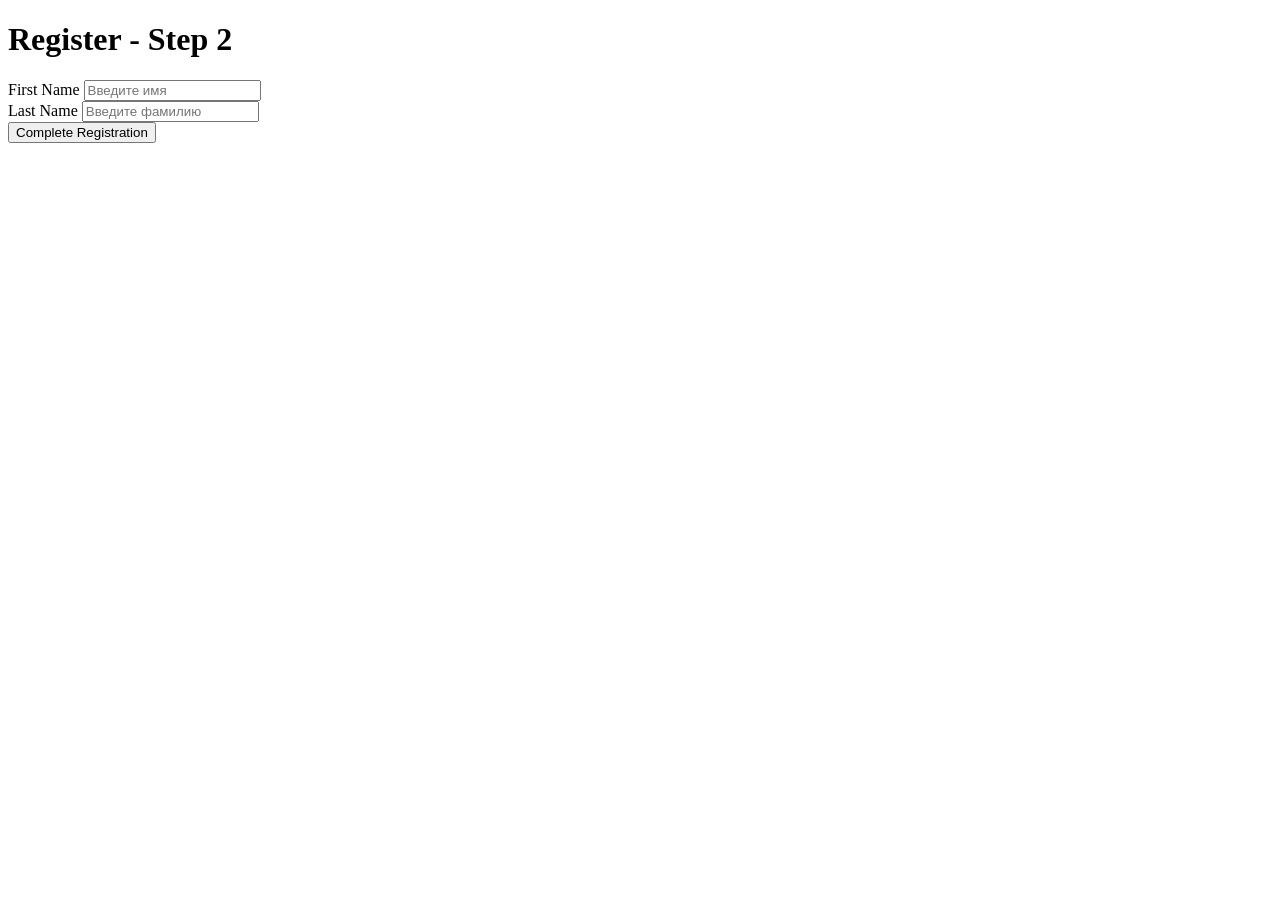
==== src/main/resources/templates/auth/registrationPage.html @ 7c8792d4 "complete auth" ====
<!DOCTYPE html>
<html xmlns:th="http://www.thymeleaf.org" lang="eng">
<head>
    <meta charset="UTF-8">
    <title>Title</title>
    <link rel="stylesheet" href="/css/styles.css">
</head>
<body>
<div class="container">
    <div class="registration-form">
        <h1>Register - Step 2</h1>
        <form th:action="@{/auth/completeRegistrationForm}" method="post">
            <div class="form-group">
                <label for="firstName">First Name</label>
                <input type="text" id="firstName" name="firstName" placeholder="Введите имя" required>
            </div>
            <div class="form-group">
                <label for="lastName">Last Name</label>
                <input type="text" id="lastName" name="lastName" placeholder="Введите фамилию" required>
            </div>
            <button type="submit">Complete Registration</button>
        </form>
    </div>
</div>
</body>
</html>
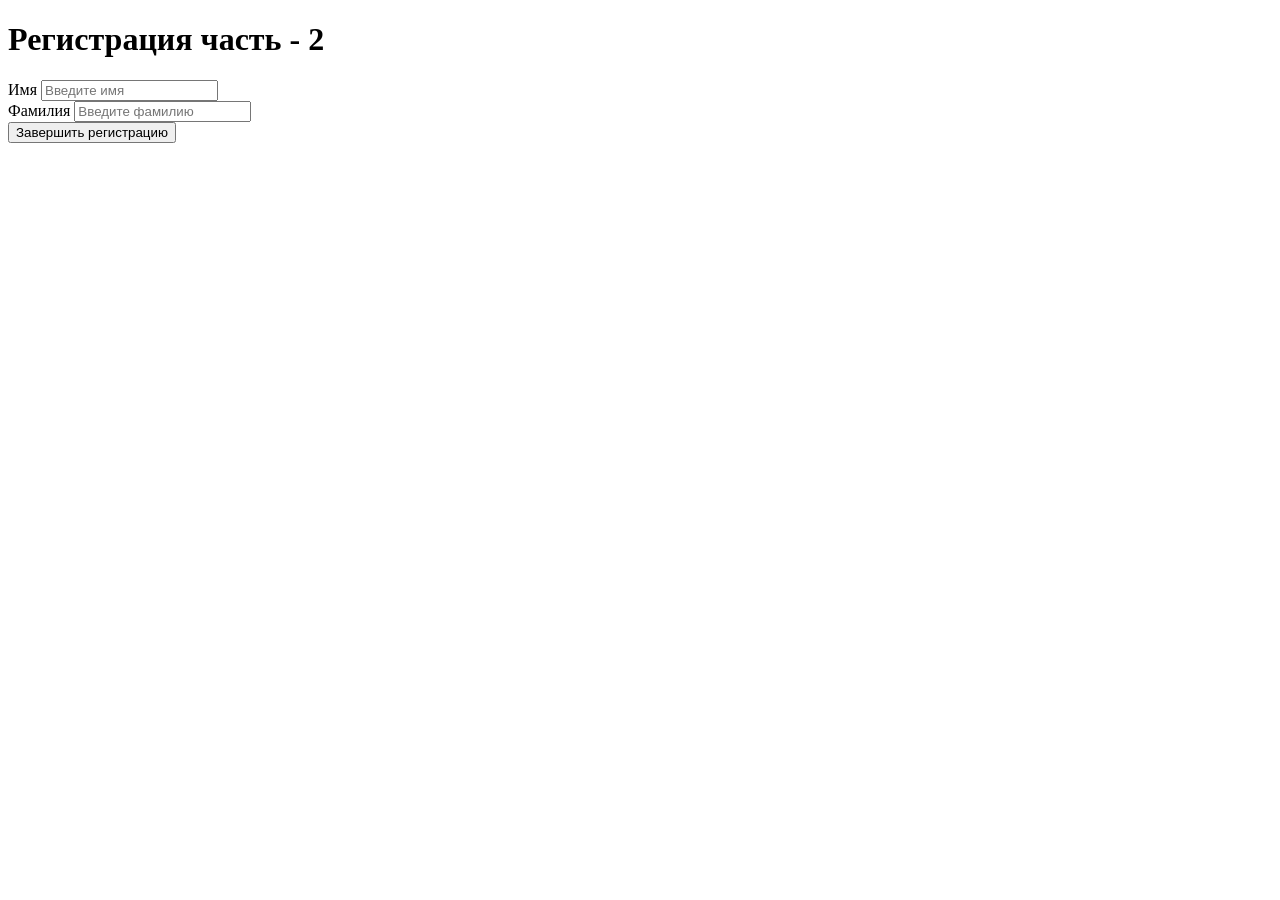
==== commit f7c9329c: "start dto" ====
--- a/src/main/resources/templates/auth/registrationPage.html
+++ b/src/main/resources/templates/auth/registrationPage.html
@@ -8,17 +8,17 @@
 <body>
 <div class="container">
     <div class="registration-form">
-        <h1>Register - Step 2</h1>
+        <h1>Регистрация часть - 2</h1>
         <form th:action="@{/auth/completeRegistrationForm}" method="post">
             <div class="form-group">
-                <label for="firstName">First Name</label>
+                <label for="firstName">Имя</label>
                 <input type="text" id="firstName" name="firstName" placeholder="Введите имя" required>
             </div>
             <div class="form-group">
-                <label for="lastName">Last Name</label>
+                <label for="lastName">Фамилия</label>
                 <input type="text" id="lastName" name="lastName" placeholder="Введите фамилию" required>
             </div>
-            <button type="submit">Complete Registration</button>
+            <button type="submit">Завершить регистрацию</button>
         </form>
     </div>
 </div>
